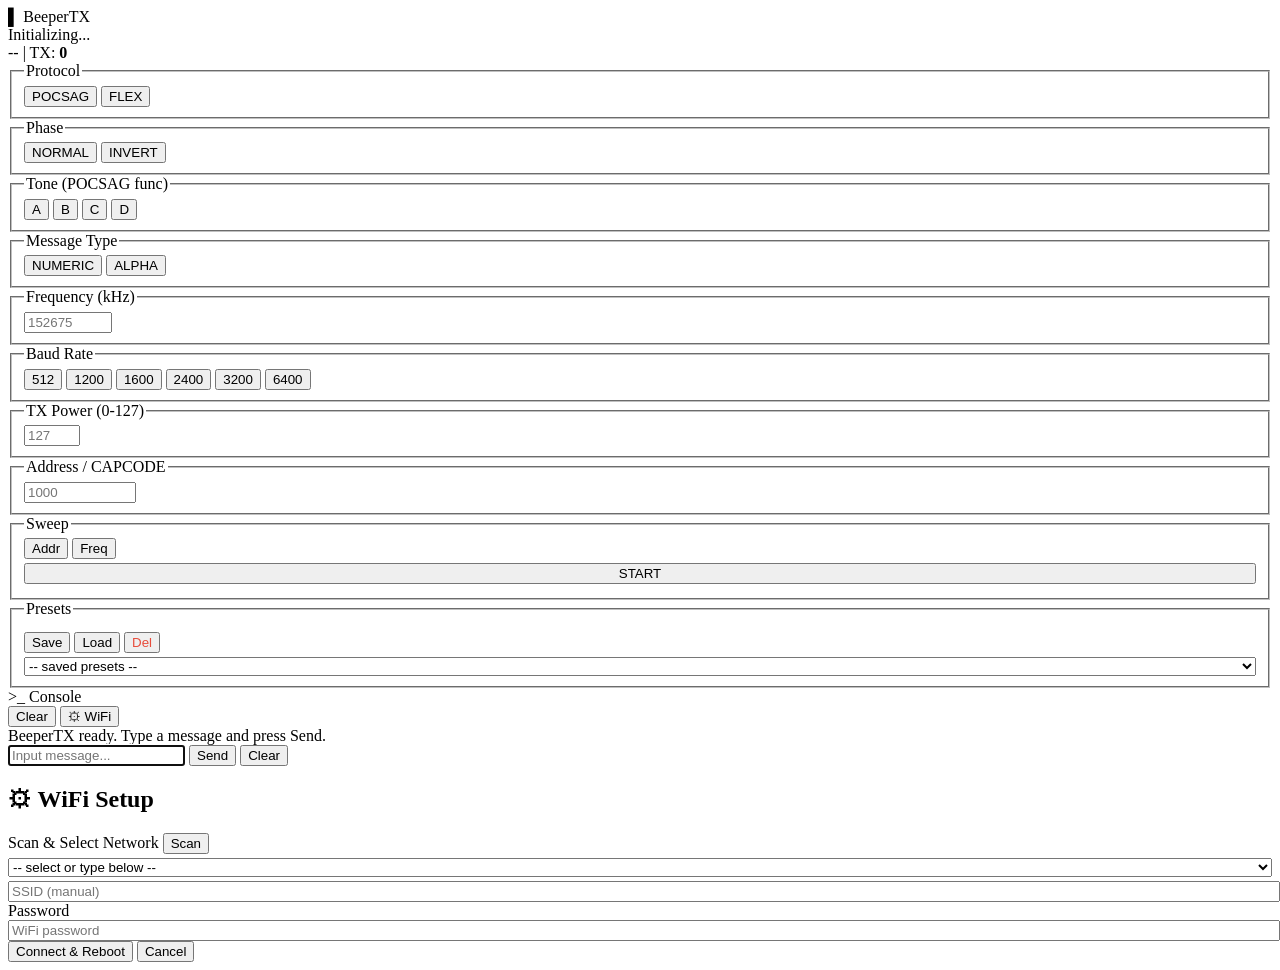
==== data/index.html @ 30e65ae0 "feat(sweeper): 追码/追频模块优化 (合并 12 个提交) Sweeper 扫描模块完整优化, 修复双轴审查发现的全部问题:  编码层 (lib/Pocsag): - 重写 encode" ====
<!DOCTYPE html>
<html lang="zh-CN">
<head>
  <meta charset="UTF-8">
  <meta name="viewport" content="width=device-width, initial-scale=1.0">
  <title>BeeperTX — POCSAG/FLEX Transmitter</title>
  <link rel="stylesheet" href="/css/terminal.min.css">
  <link rel="stylesheet" href="/css/style.css">
</head>
<body class="terminal">
  <div id="app">
    <!-- ====== 顶部状态栏 ====== -->
    <header id="status-bar">
      <div class="status-left">
        <span class="logo">▌ BeeperTX</span>
      </div>
      <div class="status-center">
        <span id="conn-dot" class="conn-dot"></span>
        <span id="conn-text">Initializing...</span>
      </div>
      <div class="status-right">
        <span id="wifi-ip">--</span>
        <span class="sep">|</span>
        <span>TX: <strong id="tx-count">0</strong></span>
      </div>
    </header>

    <!-- ====== 主体: 配置面板 + 终端视图 ====== -->
    <main class="main-content">
      <!-- 左侧配置面板 -->
      <aside id="config-panel" class="custom-scroll">
        <!-- 协议选择 -->
        <fieldset class="cfg-group" id="group-encoding">
          <legend>Protocol</legend>
          <div class="btn-group" data-field="encoding">
            <button class="btn btn-sm" data-value="pocsag">POCSAG</button>
            <button class="btn btn-sm" data-value="flex">FLEX</button>
          </div>
        </fieldset>

        <!-- 相位 -->
        <fieldset class="cfg-group" id="group-phase">
          <legend>Phase</legend>
          <div class="btn-group" data-field="phase">
            <button class="btn btn-sm" data-value="normal">NORMAL</button>
            <button class="btn btn-sm" data-value="inverted">INVERT</button>
          </div>
        </fieldset>

        <!-- 铃音 -->
        <fieldset class="cfg-group" id="group-tone">
          <legend>Tone (POCSAG func)</legend>
          <div class="btn-group" data-field="tone">
            <button class="btn btn-sm" data-value="A">A</button>
            <button class="btn btn-sm" data-value="B">B</button>
            <button class="btn btn-sm" data-value="C">C</button>
            <button class="btn btn-sm" data-value="D">D</button>
          </div>
        </fieldset>

        <!-- 消息类型 -->
        <fieldset class="cfg-group" id="group-msgType">
          <legend>Message Type</legend>
          <div class="btn-group" data-field="msgType">
            <button class="btn btn-sm" data-value="numeric">NUMERIC</button>
            <button class="btn btn-sm" data-value="alphanumeric">ALPHA</button>
          </div>
        </fieldset>

        <!-- 频率 -->
        <fieldset class="cfg-group">
          <legend>Frequency (kHz)</legend>
          <div class="form-group">
            <input type="number" id="inp-freq" placeholder="152675" min="119000" max="1050000" step="1">
          </div>
        </fieldset>

        <!-- 码率 -->
        <fieldset class="cfg-group" id="group-baud">
          <legend>Baud Rate</legend>
          <div class="btn-group" data-field="baudRate">
            <button class="btn btn-sm" data-value="512">512</button>
            <button class="btn btn-sm" data-value="1200">1200</button>
            <button class="btn btn-sm" data-value="1600">1600</button>
            <button class="btn btn-sm" data-value="2400">2400</button>
            <button class="btn btn-sm" data-value="3200">3200</button>
            <button class="btn btn-sm" data-value="6400">6400</button>
          </div>
        </fieldset>

        <!-- 功率 -->
        <fieldset class="cfg-group">
          <legend>TX Power (0-127)</legend>
          <div class="form-group">
            <input type="number" id="inp-power" placeholder="127" min="0" max="127" step="1">
          </div>
        </fieldset>

        <!-- 地址 -->
        <fieldset class="cfg-group">
          <legend>Address / CAPCODE</legend>
          <div class="form-group">
            <input type="number" id="inp-addr" placeholder="1000" min="0" max="2147483647" step="1">
          </div>
        </fieldset>

        <!-- 追码/追频 扫描 -->
        <fieldset class="cfg-group" id="group-sweep">
          <legend>Sweep</legend>
          <div class="btn-group" style="margin-bottom:4px;">
            <button id="btn-sweep-addr" class="btn btn-sm active" data-value="addr">Addr</button>
            <button id="btn-sweep-freq" class="btn btn-sm" data-value="freq">Freq</button>
          </div>
          <button id="btn-sweep-toggle" class="btn btn-sm btn-primary" style="width:100%;margin-bottom:4px;">START</button>
          <div id="sweep-status-line" class="sweep-status" style="display:none;">
            <span id="sweep-mode-text">--</span>
            <span id="sweep-current-text">--</span>
            <span class="sep">|</span>
            <span>Sent: <strong id="sweep-count-text">0</strong></span>
          </div>
        </fieldset>

        <!-- 预设管理 -->
        <fieldset class="cfg-group">
          <legend>Presets</legend>
          <div class="btn-group" style="margin-top:8px;">
            <button id="btn-preset-save" class="btn btn-ghost btn-sm">Save</button>
            <button id="btn-preset-load" class="btn btn-ghost btn-sm">Load</button>
            <button id="btn-preset-del" class="btn btn-ghost btn-sm" style="color:#e74c3c">Del</button>
          </div>
          <select id="sel-preset" class="form-control" style="margin-top:4px;width:100%;">
            <option value="">-- saved presets --</option>
          </select>
        </fieldset>
      </aside>

      <!-- 右侧终端视图 -->
      <section id="terminal-view">
        <div class="terminal-header">
          <span class="terminal-title">>_ Console</span>
          <div class="terminal-actions">
            <button id="btn-clear-log" class="btn btn-ghost btn-sm">Clear</button>
            <button id="btn-wifi-config" class="btn btn-ghost btn-sm" title="WiFi Setup">⚙ WiFi</button>
          </div>
        </div>
        <div id="terminal-output">
          <div class="line info">BeeperTX ready. Type a message and press Send.</div>
        </div>
        <div class="send-area">
          <input type="text" id="inp-message" placeholder="Input message..." maxlength="255" autofocus>
          <button id="btn-send" class="btn btn-primary">Send</button>
          <button id="btn-clear-msg" class="btn btn-ghost btn-sm">Clear</button>
        </div>
      </section>
    </main>

    <!-- ====== WiFi 配网弹窗 ====== -->
    <div id="wifi-modal" class="modal hidden">
      <div class="modal-card">
        <h2>⚙ WiFi Setup</h2>
        <div id="wifi-status-text" class="terminal-alert"></div>
        <div class="form-group">
          <label>Scan & Select Network</label>
          <button id="btn-wifi-scan" class="btn btn-default btn-sm">Scan</button>
          <select id="sel-wifi-ssid" class="form-control" style="margin-top:4px;width:100%;">
            <option value="">-- select or type below --</option>
          </select>
          <input type="text" id="inp-wifi-ssid" placeholder="SSID (manual)" style="margin-top:4px;width:100%;">
        </div>
        <div class="form-group">
          <label>Password</label>
          <input type="password" id="inp-wifi-pass" placeholder="WiFi password" style="width:100%;">
        </div>
        <div class="btn-group">
          <button id="btn-wifi-connect" class="btn btn-primary">Connect & Reboot</button>
          <button id="btn-wifi-cancel" class="btn btn-ghost">Cancel</button>
        </div>
      </div>
    </div>
  </div>

  <script src="/js/api-client.js"></script>
  <script src="/js/config-panel.js"></script>
  <script src="/js/terminal-view.js"></script>
  <script src="/js/wifi-modal.js"></script>
  <script src="/js/main.js"></script>
</body>
</html>
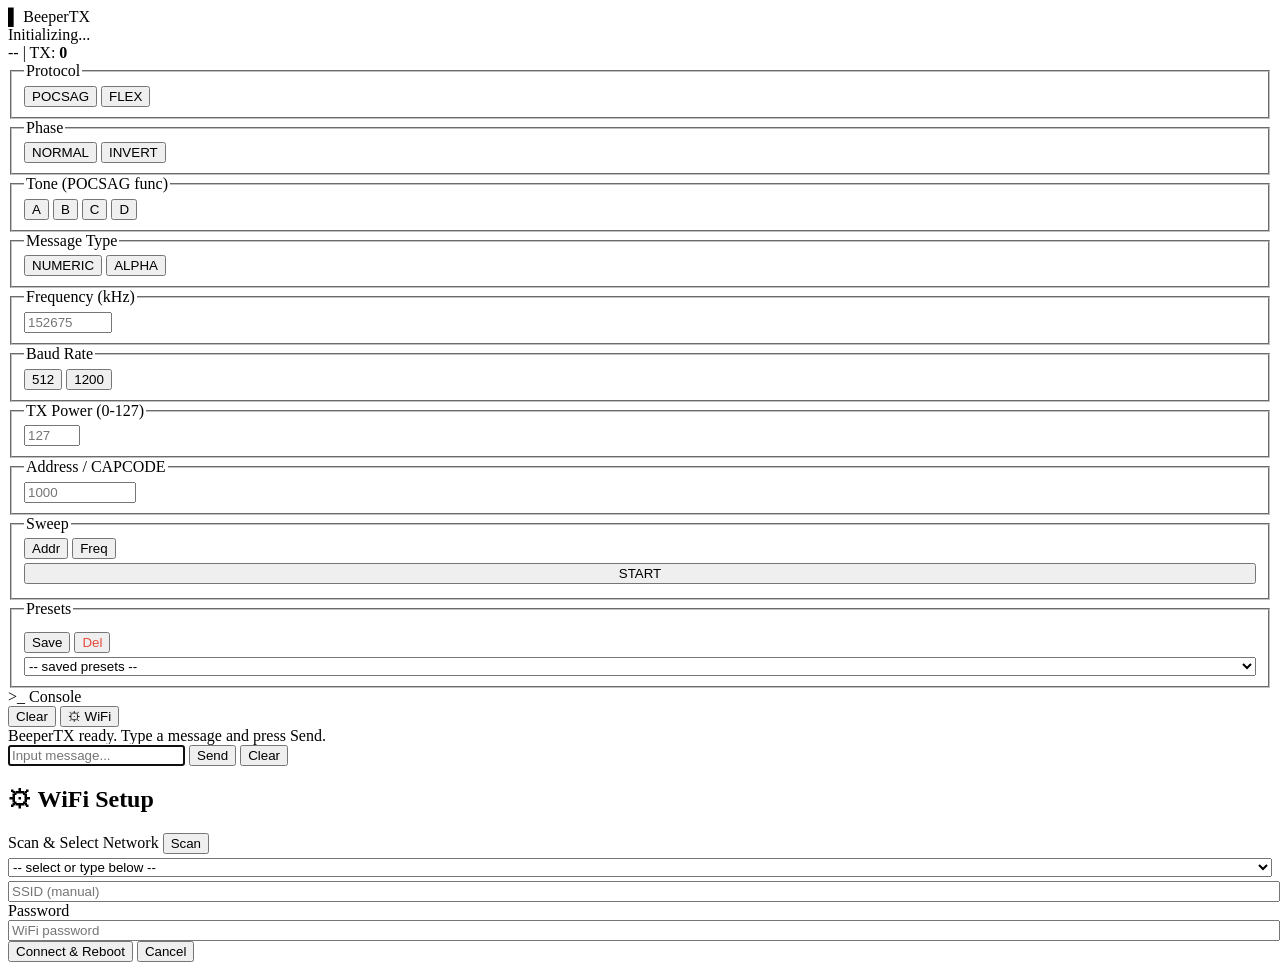
==== commit faa1bfe2: "feat(api): enhance sweepStartSimple and scanCache handling - Updated api_sweepStartSimple to include" ====
--- a/data/index.html
+++ b/data/index.html
@@ -75,16 +75,12 @@
           </div>
         </fieldset>
 
-        <!-- 码率 -->
+        <!-- 码率 (选项随编码切换: POCSAG 512/1200, FLEX 1600/2400/3200) -->
         <fieldset class="cfg-group" id="group-baud">
           <legend>Baud Rate</legend>
           <div class="btn-group" data-field="baudRate">
             <button class="btn btn-sm" data-value="512">512</button>
             <button class="btn btn-sm" data-value="1200">1200</button>
-            <button class="btn btn-sm" data-value="1600">1600</button>
-            <button class="btn btn-sm" data-value="2400">2400</button>
-            <button class="btn btn-sm" data-value="3200">3200</button>
-            <button class="btn btn-sm" data-value="6400">6400</button>
           </div>
         </fieldset>
 
@@ -125,10 +121,9 @@
           <legend>Presets</legend>
           <div class="btn-group" style="margin-top:8px;">
             <button id="btn-preset-save" class="btn btn-ghost btn-sm">Save</button>
-            <button id="btn-preset-load" class="btn btn-ghost btn-sm">Load</button>
             <button id="btn-preset-del" class="btn btn-ghost btn-sm" style="color:#e74c3c">Del</button>
           </div>
-          <select id="sel-preset" class="form-control" style="margin-top:4px;width:100%;">
+          <select id="sel-preset" class="form-control" style="margin-top:4px;width:100%;" title="Load on select">
             <option value="">-- saved presets --</option>
           </select>
         </fieldset>
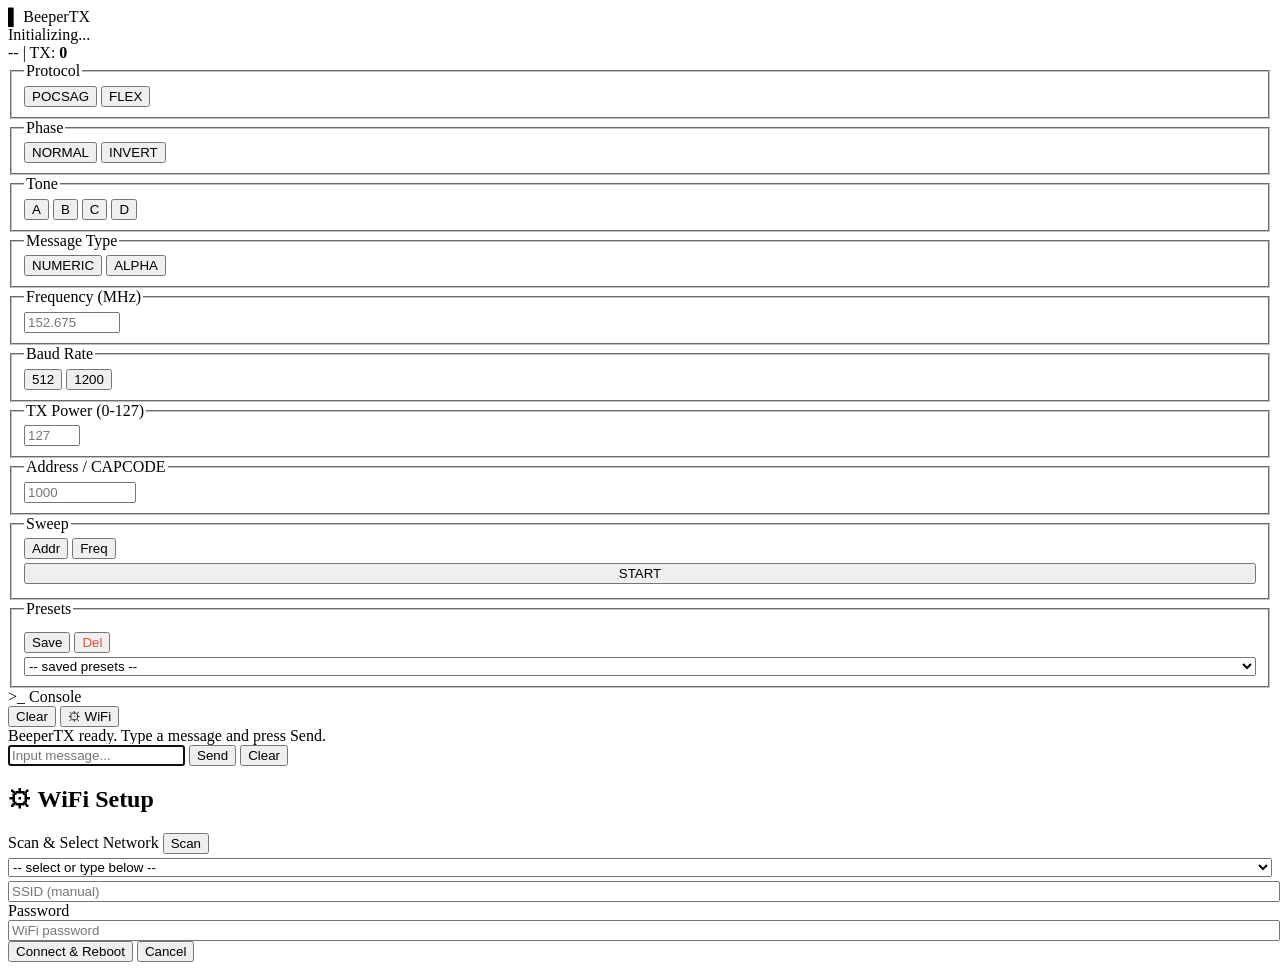
==== commit 9757938c: "feat(webui): 频率输入单位统一为 MHz (内部仍存 kHz) 建议 UI 层用 MHz: 行业惯例 (寻呼手册/SDR 均以 MHz 标注), 且消除 现状混用 (输入 kHz / Sw" ====
--- a/data/index.html
+++ b/data/index.html
@@ -49,7 +49,7 @@
 
         <!-- 铃音 -->
         <fieldset class="cfg-group" id="group-tone">
-          <legend>Tone (POCSAG func)</legend>
+          <legend>Tone</legend>
           <div class="btn-group" data-field="tone">
             <button class="btn btn-sm" data-value="A">A</button>
             <button class="btn btn-sm" data-value="B">B</button>
@@ -67,11 +67,11 @@
           </div>
         </fieldset>
 
-        <!-- 频率 -->
+        <!-- 频率 (UI 显示 MHz, 后端存储 kHz) -->
         <fieldset class="cfg-group">
-          <legend>Frequency (kHz)</legend>
+          <legend>Frequency (MHz)</legend>
           <div class="form-group">
-            <input type="number" id="inp-freq" placeholder="152675" min="119000" max="1050000" step="1">
+            <input type="number" id="inp-freq" placeholder="152.675" min="0" max="1050" step="0.001">
           </div>
         </fieldset>
 
@@ -110,9 +110,8 @@
           <button id="btn-sweep-toggle" class="btn btn-sm btn-primary" style="width:100%;margin-bottom:4px;">START</button>
           <div id="sweep-status-line" class="sweep-status" style="display:none;">
             <span id="sweep-mode-text">--</span>
+            <span class="sep">|</span>
             <span id="sweep-current-text">--</span>
-            <span class="sep">|</span>
-            <span>Sent: <strong id="sweep-count-text">0</strong></span>
           </div>
         </fieldset>
 
